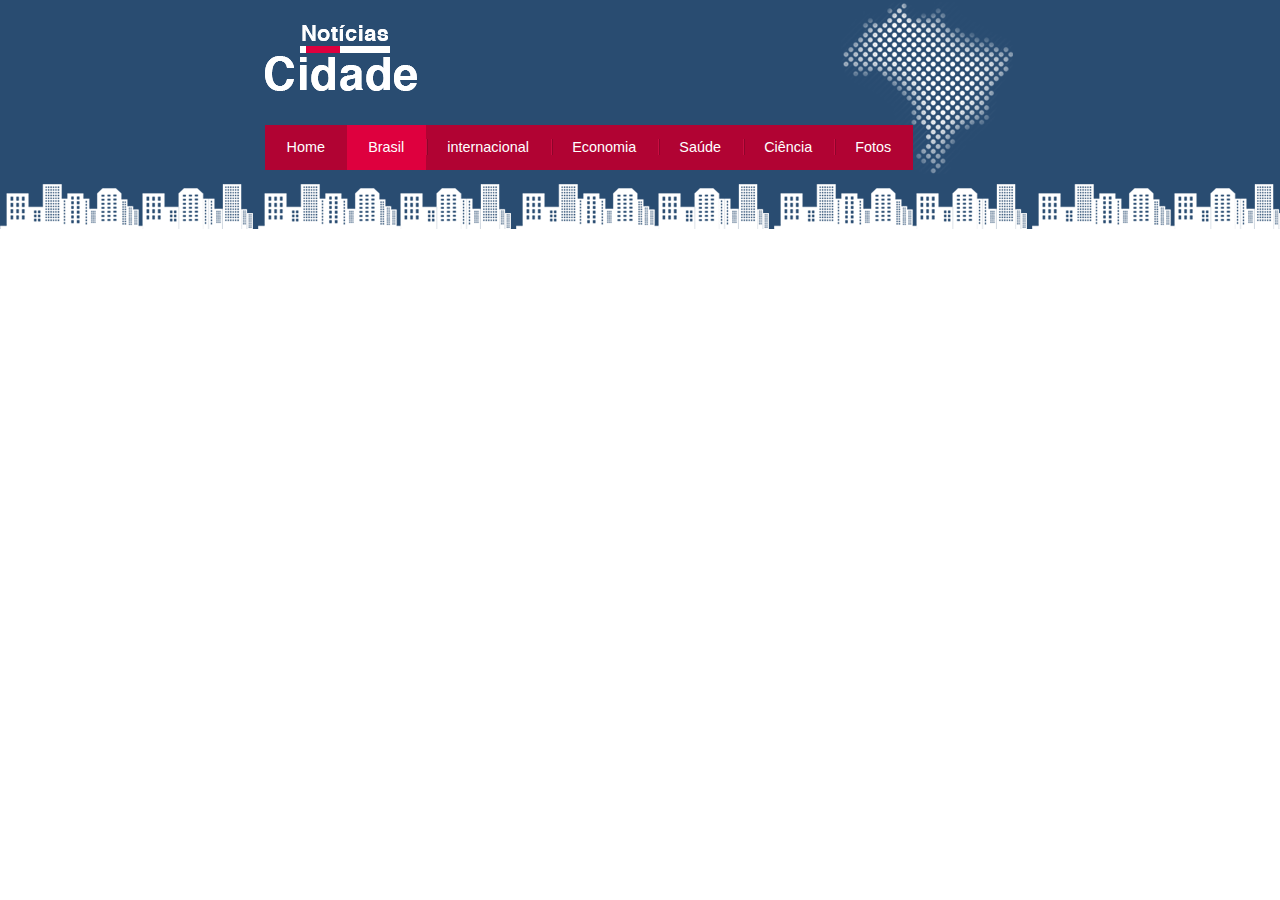
==== brasil.html @ 17630197 "criando barra de navegação e criando as outras paginas" ====
<!DOCTYPE html>
<html lang="pt-br">
<head>
   <meta charset="UTF-8">
   <meta http-equiv="X-UA-Compatible" content="IE=edge">
   <meta name="viewport" content="width=device-width, initial-scale=1.0">
   <link rel="stylesheet" href="css/eslito.css">
   <title>Notícias cidade - Seu site de notícias</title>
</head>

<body class="brasil">
   
   <div id="container">
      <div id="topo">
         <img src="/imagens/logo.png" alt="Noticias cidade" class="logo">
         <ul id="navegacao">
            <li class="primeiro">
               <a id="home" href="index.html">Home</a>
            </li>
            <li>
               <a id="brasil" href="brasil.html">Brasil</a>
            </li>
            <li>
               <a id="internacional" href="internacional.html">internacional</a>
            </li>
            <li>
               <a id="economia" href="economia.html">Economia</a>
            </li>
            <li>
               <a id="saude" href="saude.html">Saúde</a>
            </li>
            <li>
               <a id="ciencia" href="ciencia.html">Ciência</a>
            </li>
            <li>
               <a id="fotos" href="fotos.html">Fotos</a>
            </li>
         </ul>
      </div>
   </div>
   
</body>

</html>
---- css/eslito.css ----
/*Estrutura do site*/

* {
    margin: 0;
    padding: 0;
}

body {
    font-family: "Trebuchet MS", Helvetica, sans-serif;
    background: #fff url(../imagens/fundo.png) repeat-x;
}

#container {
    width: 750px;
    margin: 0 auto;
}

#topo {
    height: 150px;
    background: url(../imagens/detalhe-topo.png) no-repeat right top;
    padding-top: 25px;
}

.logo {
    width: 152px;
    height: 66px;
    background: url(../imagens/logo.png) no-repeat center;
}

/* Barra de navegação */

ul {
    margin: 0;
    padding: 0;
    list-style: none;
}

#topo ul {
    margin-top: 30px;
    background: #b10333;
    float: left;
}

#topo ul li {
    float: left;
}

#topo ul a {
    font-size: 0.9em;
    display: block;
    padding: 0.5em 1.5em;
    line-height: 2.1em;
    text-decoration: none;
    color: #fff;
    background: url(../imagens/divisor.png) no-repeat left;
}

#topo ul .primeiro a {
    background: none;    
}

#topo ul a:hover {
    color: #69001d;
}

body.home #navegacao a#home, 
body.brasil #navegacao a#brasil, 
body.internacional #navegacao a#internacional, 
body.economia #navegacao a#economia, 
body.saude #navegacao a#saude, 
body.ciencia #navegacao a#ciencia, 
body.fotos #navegacao a#fotos {
    color: #fff;
    background: #de003e;
    cursor: text;
}
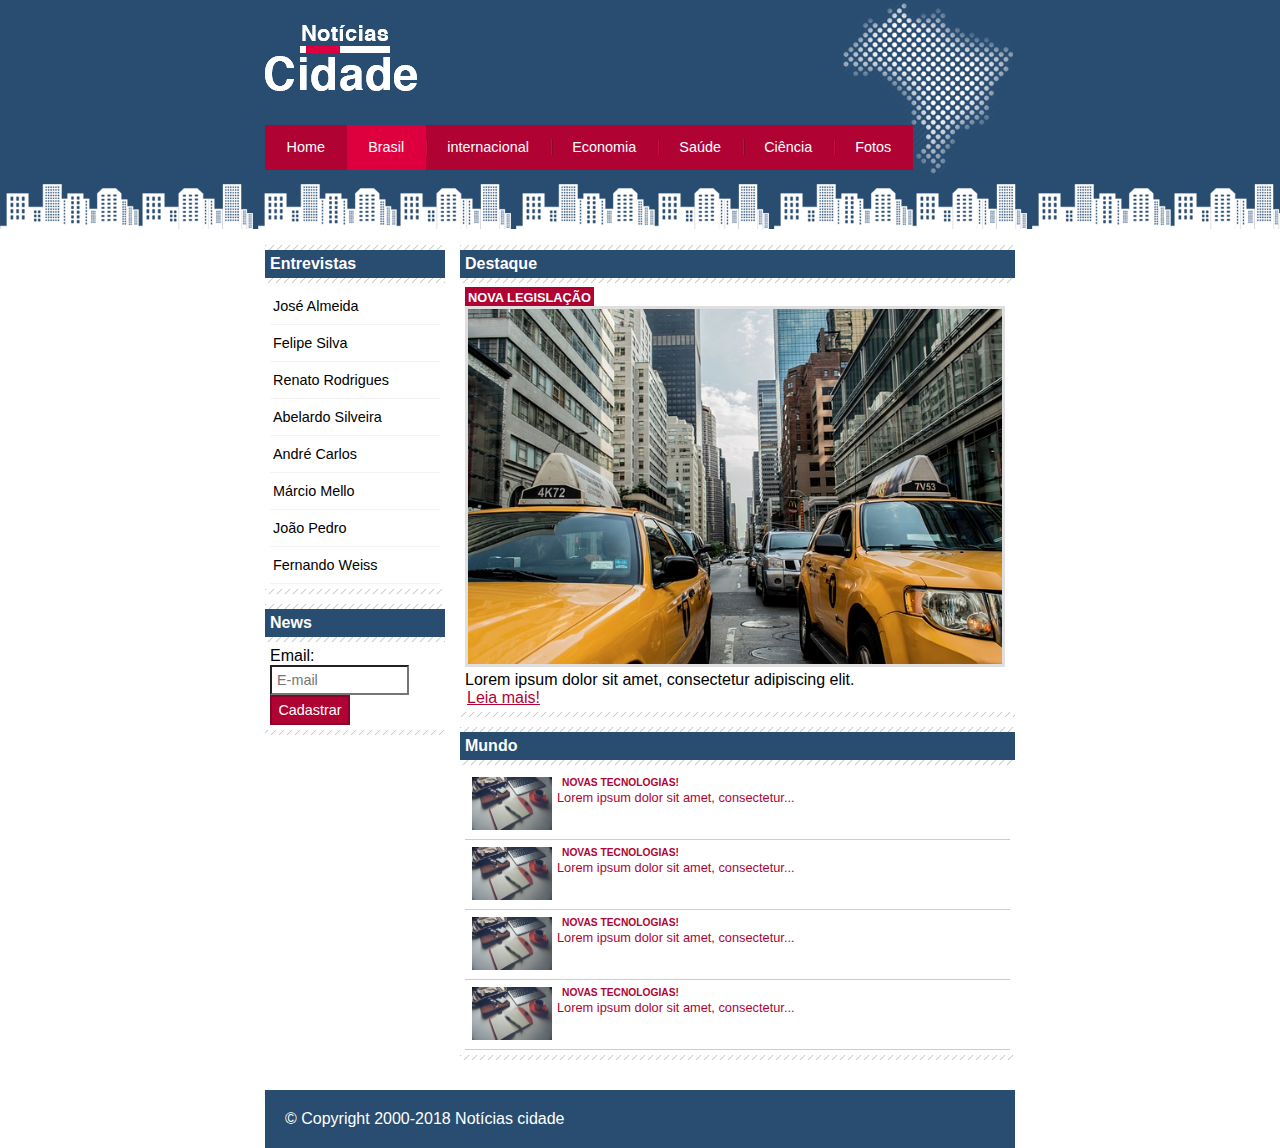
==== commit a4898865: "finalizando projeto do curso da udemy" ====
--- a/brasil.html
+++ b/brasil.html
@@ -4,13 +4,14 @@
    <meta charset="UTF-8">
    <meta http-equiv="X-UA-Compatible" content="IE=edge">
    <meta name="viewport" content="width=device-width, initial-scale=1.0">
-   <link rel="stylesheet" href="css/eslito.css">
+   <link rel="stylesheet" href="css/estilo.css">
    <title>Notícias cidade - Seu site de notícias</title>
 </head>
 
-<body class="brasil">
+<body id="duas-colunas" class="brasil">
    
    <div id="container">
+      
       <div id="topo">
          <img src="/imagens/logo.png" alt="Noticias cidade" class="logo">
          <ul id="navegacao">
@@ -37,8 +38,112 @@
             </li>
          </ul>
       </div>
-   </div>
+      
+      <!-- Início conteudo -->
+      <div id="conteudo">
+         
+         <div id="primario">
+            
+            <div class="caixa destaque">
+               <h2>Destaque</h2>
+               <div class="caixa-conteudo">
+                  
+                  <h3>Nova legislação</h3>
+                  <img class="imagem-principal" src="imagens/taxi.jpg" width="100%">
+                  <p>
+                     Lorem ipsum dolor sit amet, consectetur adipiscing elit.
+                  </p>
+                  <a href="">Leia mais!</a>
+                  
+               </div>
+            </div>
+            
+            <div class="caixa">
+               <h2>Mundo</h2>
+               <div class="caixa-conteudo">
+                  
+                  <ul id="lista-noticias">
+                     <li>
+                        <a href="">
+                           <img src="imagens/tecnologia.jpg" width="80">
+                           <h3>Novas tecnologias!</h3>
+                           <p>Lorem ipsum dolor sit amet, consectetur...</p>
+                        </a>
+                     </li>
+                     <li>
+                        <a href="">
+                           <img src="imagens/tecnologia.jpg" width="80">
+                           <h3>Novas tecnologias!</h3>
+                           <p>Lorem ipsum dolor sit amet, consectetur...</p>
+                        </a>
+                     </li>
+                     <li>
+                        <a href="">
+                           <img src="imagens/tecnologia.jpg" width="80">
+                           <h3>Novas tecnologias!</h3>
+                           <p>Lorem ipsum dolor sit amet, consectetur...</p>
+                        </a>
+                     </li>
+                     <li>
+                        <a href="">
+                           <img src="imagens/tecnologia.jpg" width="80">
+                           <h3>Novas tecnologias!</h3>
+                           <p>Lorem ipsum dolor sit amet, consectetur...</p>
+                        </a>
+                     </li>
+                  </ul>
+                  
+               </div>
+            </div>
+            
+         </div>
+         
+         <!-- Início lateral -->
+         <div id="lateral">
+            
+            <div class="caixa">
+               <h2>Entrevistas</h2>
+               <div class="caixa-conteudo">
+                  <ul>
+                     <li><a href="">José Almeida</a></li>
+                     <li><a href="">Felipe Silva</a></li>
+                     <li><a href="">Renato Rodrigues</a></li>
+                     <li><a href="">Abelardo Silveira</a></li>
+                     <li><a href="">André Carlos</a></li>
+                     <li><a href="">Márcio Mello</a></li>
+                     <li><a href="">João Pedro</a></li>
+                     <li><a href="">Fernando Weiss</a></li>
+                  </ul>
+               </div>
+            </div>
+            
+            <div class="caixa">
+               <h2>News</h2>
+               <div class="caixa-conteudo">
+                  
+                  <form>
+                     <div>
+                        <label for="email">Email:</label>
+                        <input type="text" name="email" id="email" placeholder="E-mail">
+                     </div>
+                     <div>
+                        <input class="submit" type="submit" value="Cadastrar" >
+                     </div>
+                  </form>
+                  
+               </div>
+            </div>
+            
+         </div><!-- fim /lateral -->
+         
+      </div>
+      
+      <div id="container-rodape" style="clear: both;">
+         <div id="rodape">
+            &copy; Copyright 2000-2018 Notícias cidade
+         </div>
+      </div>
+      
+   </body>
    
-</body>
-
-</html>+   </html>--- a/css/estilo.css
+++ b/css/estilo.css
@@ -0,0 +1,230 @@
+/*Estrutura do site*/
+
+* {
+    margin: 0;
+    padding: 0;
+}
+
+body {
+    font-family: "Trebuchet MS", Helvetica, sans-serif;
+    background: #fff url(../imagens/fundo.png) repeat-x;
+}
+
+#container {
+    width: 750px;
+    margin: 0 auto;
+}
+
+#topo {
+    height: 150px;
+    background: url(../imagens/detalhe-topo.png) no-repeat right top;
+    padding-top: 25px;
+}
+
+.logo {
+    width: 152px;
+    height: 66px;
+    background: url(../imagens/logo.png) no-repeat center;
+    text-indent: -3000px;
+}
+
+/* Barra de navegação */
+a:link, a:visited {
+    color: #b10333;
+    padding: 2px;
+}
+
+a:hover {
+    color: #e50040;
+}
+
+ul {
+    margin: 0;
+    padding: 0;
+    list-style: none;
+}
+
+#topo ul {
+    margin-top: 30px;
+    background: #b10333;
+    float: left;
+}
+
+#topo ul li {
+    float: left;
+}
+
+#topo ul a {
+    font-size: 0.9em;
+    display: block;
+    padding: 0.5em 1.5em;
+    line-height: 2.1em;
+    text-decoration: none;
+    color: #fff;
+    background: url(../imagens/divisor.png) no-repeat left center;
+}
+
+#topo ul .primeiro a {
+    background: none;    
+}
+
+#topo ul a:hover {
+    color: #69001d;
+}
+
+body.home #navegacao a#home, 
+body.brasil #navegacao a#brasil, 
+body.internacional #navegacao a#internacional, 
+body.economia #navegacao a#economia, 
+body.saude #navegacao a#saude, 
+body.ciencia #navegacao a#ciencia, 
+body.fotos #navegacao a#fotos {
+    color: #fff;
+    background: #de003e;
+    cursor: text;
+}
+
+/*Configurando layout de tres colunas*/
+
+#conteudo {
+    margin-top: 60px;
+    background: #f5f5f5;
+}
+
+#lateral {
+    width: 180px;
+    float: left;
+    margin: 0 0 20px -750px;
+}
+
+#primario {
+    width: 270px;
+    float: left;
+    margin: 0 0 20px 195px;
+}
+
+#duas-colunas #primario {
+    width: 555px;
+}
+
+#uma-coluna #primario {
+    width: 750px;
+    margin: 0 0 20px 0;
+    
+}
+
+#secundario {
+    width: 270px;
+    float: left;
+    margin: 0 0 20px 15px;
+}
+
+/*Caixa*/
+.caixa {
+    margin: 10px 0;
+    padding: 5px 0 5px 0;
+    background: #f3f3f3 url(../imagens/fundo-caixa.png);
+}
+
+h2 {
+    font-size: 1em;
+    background: #294c71;
+    color: #fff;
+    padding: 5px;
+}
+
+.caixa-conteudo {
+    background: #fff;
+    padding: 5px;
+    margin-top: 5px;
+}
+
+/*Formatar os menus laterais*/
+#lateral ul a {
+    font-size: 0.9em;
+    padding: 3px;
+    display: block;
+    line-height: 30px;
+    color: #000;
+    text-decoration: none;
+    border-bottom: 1px solid #f3f3f3;
+}
+
+#lateral ul a:hover {
+    background: #f9f9f9 url(../imagens/marcador.png) no-repeat left center;
+    padding-left: 20px;
+    color: #a1a1a1;
+}
+
+/*Formatando formaulario*/
+
+label {
+    display: block;
+    cursor: pointer;
+}
+
+input {
+    font-size: 0.9em;
+    width: 125px;
+    padding: 5px;
+    background-color: #fff;
+}
+
+input.submit {
+    width: 80px;
+    color: #fff;
+    background-color: #b10333;
+    border: 2px solid #870529;
+}
+
+/*Formatando as imagens*/
+
+img.imagem-principal {
+    width: 98%;
+    border: 3px solid #dfdfdf;
+}
+
+h3 {
+    text-transform: uppercase;
+    display: inline;
+    font-size: 0.8em;
+    padding: 3px;
+}
+
+.destaque h3 {
+    background: #b10333;
+    color: #fff;
+}
+
+.entrevista h3 {
+    background: #de003e;
+    color: #fff;
+}
+
+/*Formatando lista de noticias*/
+#lista-noticias li {
+    padding: 2px;
+    border-bottom: 1px solid #ccc;
+    height: 65px;
+}
+#lista-noticias li a img {
+    float: left;
+    margin: 5px;
+}
+#lista-noticias li a {
+    text-decoration: none;
+    font-size: 0.8em;
+}
+
+/*rodape*/
+
+#container-rodape {
+    background: #294c71;
+    padding: 20px;
+}
+
+#rodape {
+    width: 750px;
+    margin: 0 auto;
+    color: #fff;
+}